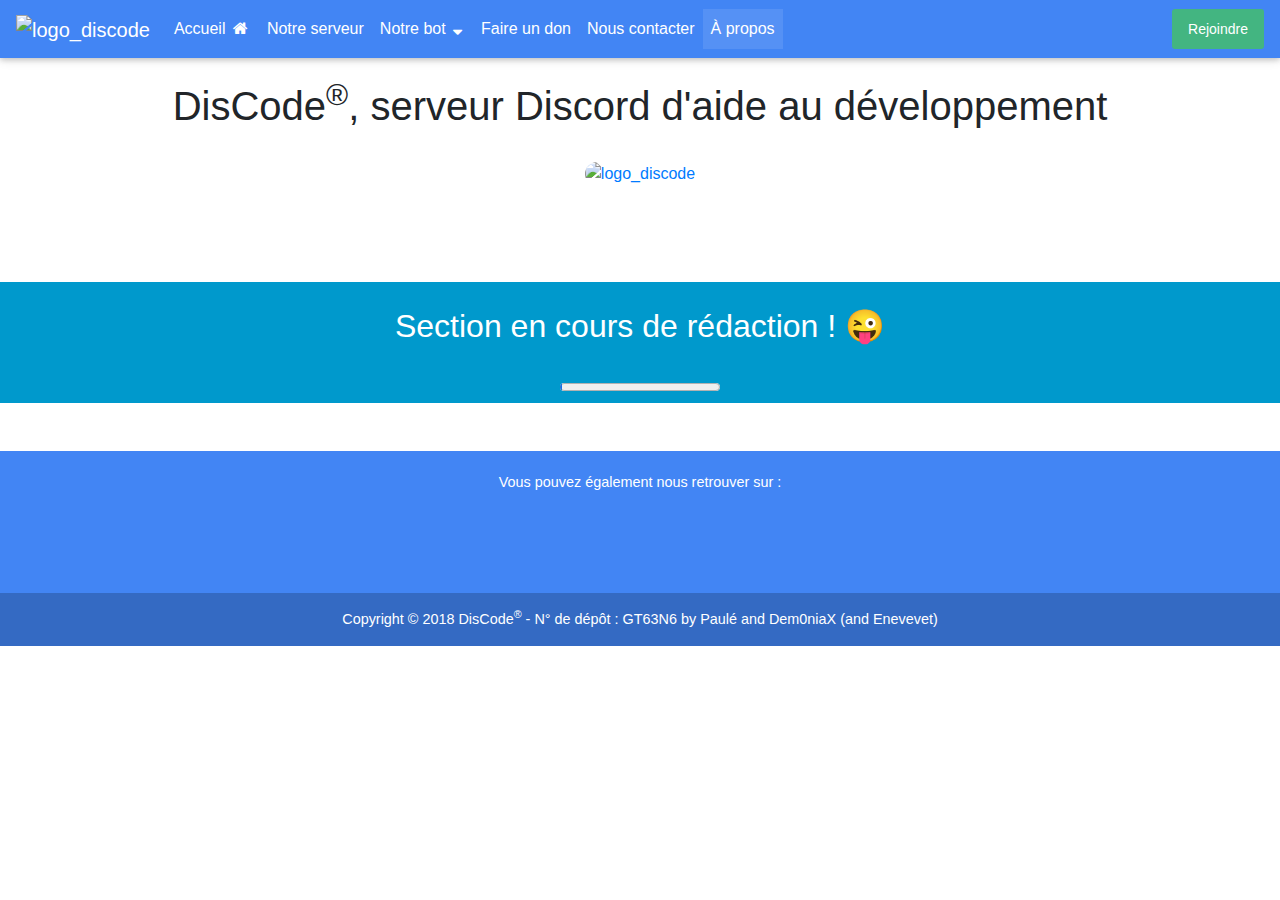
==== about.html @ ecbebe66 "Barre de progression sur le about" ====
<!-- MADE WITH LOVE BY DEM0NIAX-->

<!DOCTYPE html>
<html lang="fr">

	<head>
		<meta charset="utf-8">
		<meta name="viewport" content="width=device-width, initial-scale=1, shrink-to-fit=no">
		<meta http-equiv="x-ua-compatible" content="ie=edge">
		<meta name="copyrighted-site-verification" content="40d26aee8c1798af" />
		<title>DisCode® - À propos</title>
		<link rel="icon" href="https://lc.cx/discodelogo" type="image/x-icon">
	  
		<!--Stylesheets-->
		<link href="css/bootstrap.min.css" rel="stylesheet">
  		<link href="css/mdb.min.css" rel="stylesheet">
  		<link href="css/style.css" rel="stylesheet">
		<link rel="stylesheet" href="https://cdnjs.cloudflare.com/ajax/libs/normalize/5.0.0/normalize.min.css">
		<link rel="stylesheet" href="https://maxcdn.bootstrapcdn.com/font-awesome/4.7.0/css/font-awesome.min.css">
		<link rel="stylesheet" href="https://use.fontawesome.com/releases/v5.5.0/css/all.css" integrity="sha384-B4dIYHKNBt8Bc12p+WXckhzcICo0wtJAoU8YZTY5qE0Id1GSseTk6S+L3BlXeVIU" crossorigin="anonymous">
		<!--End of stylesheets-->
	
	
	</head>

	<body>

		<!--Javascript references-->
		<script type="text/javascript" src="js/jquery-3.3.1.min.js"></script>
  		<script type="text/javascript" src="js/popper.min.js"></script>
  		<script type="text/javascript" src="js/app.js"></script>
  		<script type="text/javascript" src="js/bootstrap.min.js"></script>
  		<script type="text/javascript" src="js/mdb.min.js"></script>
		<!--End of JavaScript references-->
		
		<!--Navbar-->
		<nav class="navbar navbar-expand-lg navbar-dark primary-color">
			<a class="navbar-brand" href="index.html"><img src="https://lc.cx/discodelogo" height="50" alt="logo_discode"></a>
			<ul class="navbar-nav mr-auto">
				<li class="nav-item">
					<a class="nav-link" href="index.html">Accueil <i class="fa fa-home"></i></a>
				</li>
				<li class="nav-item">
					<a class="nav-link" href="server.html">Notre serveur</a>
				</li>
				<li class="nav-item dropdown">
					<a class="nav-link dropdown" id="navbarDropdownMenuLink" data-toggle="dropdown" aria-haspopup="true" aria-expanded="false" href="#">Notre bot <i class="fa fa-sort-down" aria-hidden="true"></i></a>
					<div class="dropdown-menu dropdown-black" aria-labelledby="navbarDropdownMenuLink">
        				<a class="dropdown-item" href="/bot/presentation.html">Présentation</a>
        				<a class="dropdown-item" href="/bot/commands.html">Commandes</a>
        				<a class="dropdown-item" href="/bot/invite.html">Inviter le bot</a>
        			</div>
				</li>
				<li class="nav-item">
					<a class="nav-link" href="donate.html">Faire un don</a>
				</li>
				<li class="nav-item">
					<a class="nav-link" href="contact.html">Nous contacter</a>
				</li>
				<li class="nav-item active">
					<a class="nav-link" href="about.html">À propos</a>
				</li>
			</ul>
			<a href='https://discord.gg/fdCpBBB'>
				<button type="button" class="invite-btn">Rejoindre</button>
				</a>
			</nav><br>
		<!--End of navbar-->

		<!--Real body-->
		<h1 class="fadeIn">DisCode<sup>®</sup>, serveur Discord d'aide au développement</h1><br>
		<a href="https://discodefr.github.io/images/discode.png"><img class="fadeIn" src="https://lc.cx/discodelogo" alt="logo_discode" style="border-radius: 150px; width: 150px; height: 150px;"></a>
		<br><br><br><br><br>

		<div class=blue-box>
			<br>
			<h2>Section en cours de rédaction ! 😜</h2><br>
			<progress value="1" max="100">1%</progress>
		</div><br><br>
		<!--End of real body-->
	</body>

	<!--Footer-->
	<footer class="page-footer font-small primary-color">
		<br>
		<p>Vous pouvez également nous retrouver sur :</p><br>
		<a class="tw-ic mr-3" role="button" target="_blank" href="https://twitter.com/DisCodeFr">
			<i class="fab fa-twitter fa-lg fa-2x"></i>
		</a> 
		<a class="ins-ic mr-3" role="button" target="_blank" href="https://instagram.com/discodefr">
			<i class="fab fa-instagram fa-lg fa-2x"></i>
		</a>
		<a class="git-ic mr-3" role="button" target="_blank" href="https://github.com/discodefr">
			<i class="fab fa-github fa-lg fa-2x"></i>
		</a>
		<a class="dis-ic mr-3" role="button" target="_blank" href="https://discord.gg/fdCpBBB">
			<i class="fab fa-discord fa-lg fa-2x"></i>
		</a>
		<p></p><br>
		<div class="footer-copyright text-center py-3">
			<a target='_blank' href='http://discode-r.copyright01.com/'>
				Copyright © 2018 DisCode<sup>®</sup> - N° de dépôt : GT63N6 by Paulé and Dem0niaX <span title="When he's not working xD">(and Enevevet)</span>
			</a>
		</div>
	</footer>
	<!--End of footer-->

</html>
---- css/style.css ----
/* Made by Dem0niaX*/

html {
	scroll-behavior: smooth;
}

body {
	text-align: center;
}

a {
	text-decoration: none;
}
.dropdown-item:hover {
	background-color: #769de8; 
}

.blue-box {
	border: 1px solid #0099CC;
	color: white;
	background: #0099CC;
}

.invite-btn {
	height: 40px;
	min-width: 90px;
	padding-left: 10px;
	padding-right: 10px;
	cursor: pointer;
	color: #ffffff;
	align-self: center;
	margin-left: 10px;
	line-height: 20px;
	width: auto;
	-webkit-transition: background-color .17s ease,color .17s ease;
	transition: background-color .17s ease,color .17s ease;
	-webkit-box-align: center;
	-webkit-box-pack: center;
	-webkit-user-select: none;
	align-items: center;
	background: none;
	font-family: Whitney,Helvetica Neue,Helvetica,Arial,sans-serif;
	border: none;
	border-radius: 3px;
	box-sizing: border-box;
	display: -webkit-box;
	display: -ms-flexbox;
	display: flex;
	font-size: 14px;
	font-weight: 500;
	justify-content: center;
	line-height: 16px;
	padding: 2px 16px;
	background-color: #43b581;
}

.invite-btn:hover {
	background-color: #3ca374;
}

.msg-error {
	color: #c65848;
  }

.g-recaptcha.error {
	border: solid 2px #c64848;
	padding: .2em;
	width: 19em;
}

.mr-3:hover {
	color: rgba(255,255,255,.75);
}
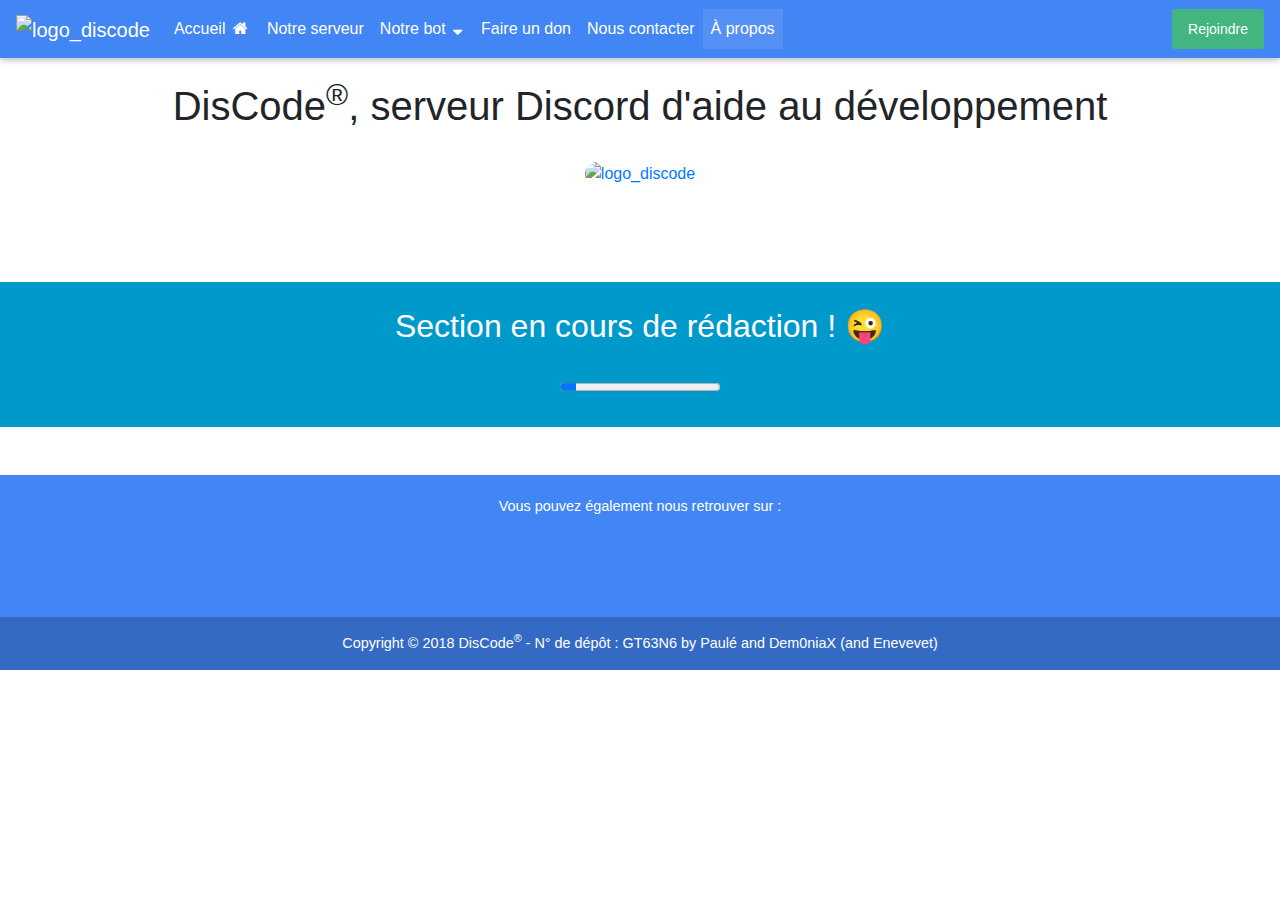
==== commit 06d7b23f: "Update de la progress Bar" ====
--- a/about.html
+++ b/about.html
@@ -75,7 +75,7 @@
 		<div class=blue-box>
 			<br>
 			<h2>Section en cours de rédaction ! 😜</h2><br>
-			<progress value="1" max="100">1%</progress>
+			<progress title="Page complétée à 10%" value="10" max="100">1%</progress><br><br>
 		</div><br><br>
 		<!--End of real body-->
 	</body>
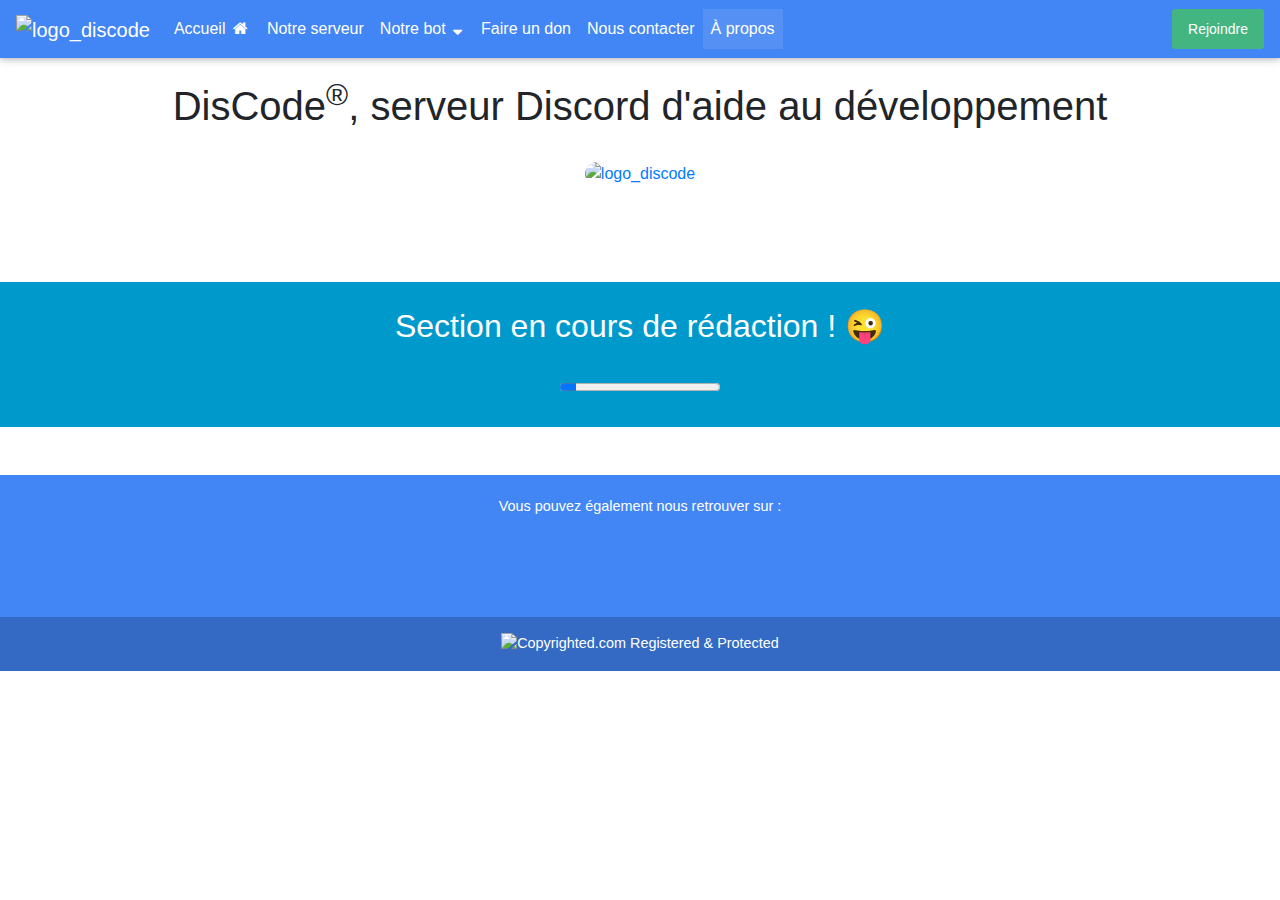
==== commit a6034f3f: "On a fait un vrai copyright..." ====
--- a/about.html
+++ b/about.html
@@ -7,9 +7,18 @@
 		<meta charset="utf-8">
 		<meta name="viewport" content="width=device-width, initial-scale=1, shrink-to-fit=no">
 		<meta http-equiv="x-ua-compatible" content="ie=edge">
-		<meta name="copyrighted-site-verification" content="40d26aee8c1798af" />
 		<title>DisCode® - À propos</title>
+		<link rel="canonical" href="https://discodefr.github.io/about" />
 		<link rel="icon" href="https://lc.cx/discodelogo" type="image/x-icon">
+		<meta name="copyrighted-site-verification" content="40d26aee8c1798af">
+		<meta name="description" content="Site officiel de DisCode®, serveur Discord d'aide au développement. https://discord.gg/fdCpBBB">
+		<meta property="og:url" content="https://discodefr.github.io/about">
+		<meta property="og:title" content="DisCode® - À propos">
+		<meta property="og:type" content="website">
+		<meta name="author" content="Dem0niaX, Paulé and Enevevet">
+		<meta property="og:description" content="Site officiel de DisCode®, serveur Discord d'aide au développement. https://discord.gg/fdCpBBB">
+		<meta property="og:image" content="https://lc.cx/discodelogo">
+		<meta property="og:site_name" content="DisCode®">
 	  
 		<!--Stylesheets-->
 		<link href="css/bootstrap.min.css" rel="stylesheet">
@@ -98,9 +107,7 @@
 		</a>
 		<p></p><br>
 		<div class="footer-copyright text-center py-3">
-			<a target='_blank' href='http://discode-r.copyright01.com/'>
-				Copyright © 2018 DisCode<sup>®</sup> - N° de dépôt : GT63N6 by Paulé and Dem0niaX <span title="When he's not working xD">(and Enevevet)</span>
-			</a>
+			<a class="copyrighted-badge" title="Copyrighted.com Registered &amp; Protected" target="_blank" href="https://www.copyrighted.com/website/5WsK3hZDD5GHZdCg"><img alt="Copyrighted.com Registered &amp; Protected" border="0" width="125" height="25" srcset="https://static.copyrighted.com/badges/125x25/01_1_2x.png 2x" src="https://static.copyrighted.com/badges/125x25/01_1.png" /></a><script src="https://static.copyrighted.com/badges/helper.js"></script>
 		</div>
 	</footer>
 	<!--End of footer-->
--- a/css/style.css
+++ b/css/style.css
@@ -70,4 +70,15 @@
 
 .mr-3:hover {
 	color: rgba(255,255,255,.75);
+}
+
+input[disabled]#sell_house_submit,
+input[disabled]#sell_house_submit:hover,
+input[disabled]#sell_house_submit:active,
+input[disabled]#sell_house_submit:focus { 
+	background: #CCCCCC;
+	box-shadow: none;
+	outline: none;
+	opacity: 0.5;
+	text-decoration: none;
 }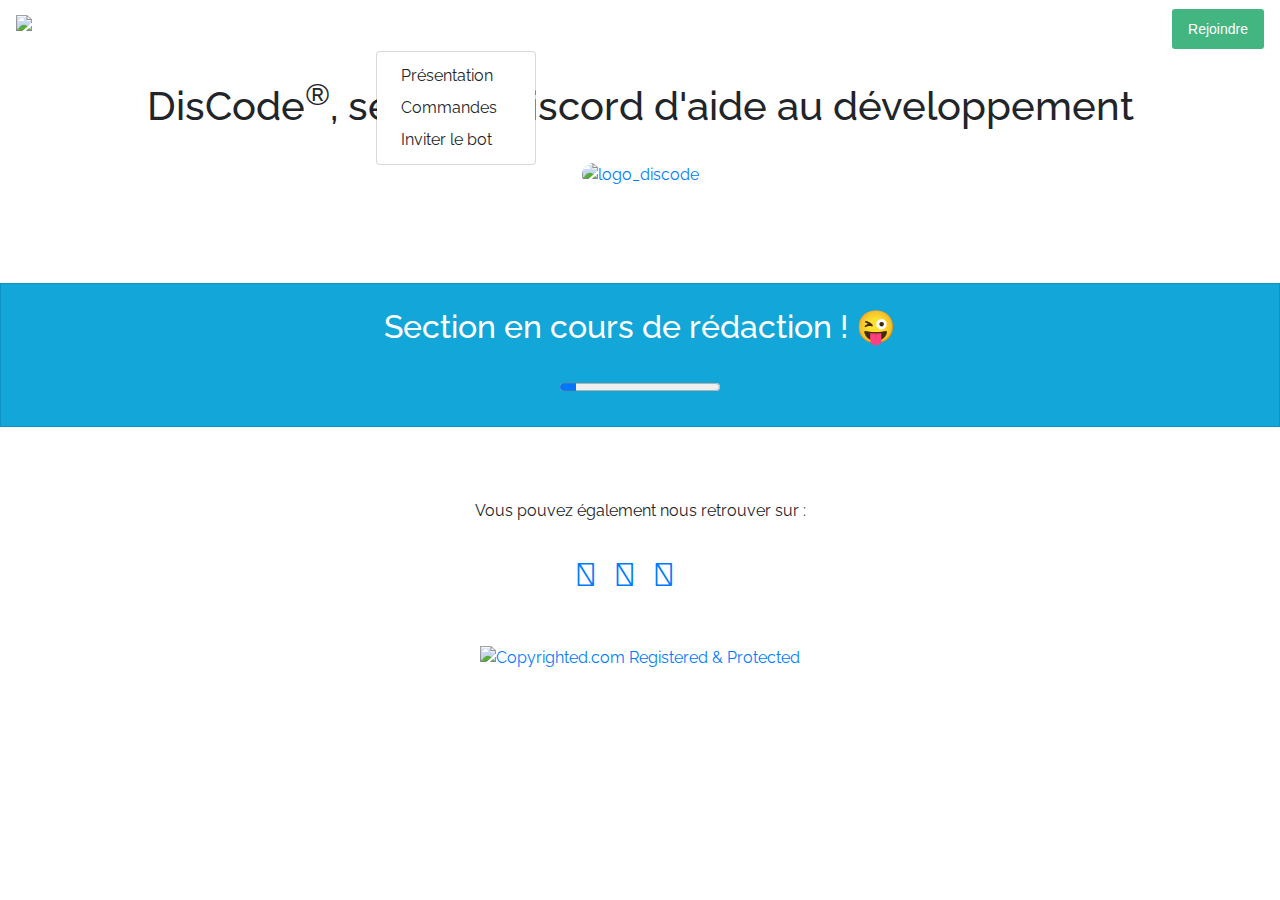
==== commit 0a2e15f9: "Exemple officiel de bootstrap ?" ====
--- a/about.html
+++ b/about.html
@@ -21,8 +21,8 @@
 		<meta property="og:site_name" content="DisCode®">
 	  
 		<!--Stylesheets-->
-		<link href="css/bootstrap.min.css" rel="stylesheet">
-  		<link href="css/mdb.min.css" rel="stylesheet">
+		<link rel="stylesheet" href="https://maxcdn.bootstrapcdn.com/bootstrap/4.1.3/css/bootstrap.min.css">
+		<link href="https://cdnjs.cloudflare.com/ajax/libs/mdbootstrap/4.5.15/css/mdb.min.css" rel="stylesheet">
   		<link href="css/style.css" rel="stylesheet">
 		<link rel="stylesheet" href="https://cdnjs.cloudflare.com/ajax/libs/normalize/5.0.0/normalize.min.css">
 		<link rel="stylesheet" href="https://maxcdn.bootstrapcdn.com/font-awesome/4.7.0/css/font-awesome.min.css">
@@ -35,11 +35,11 @@
 	<body>
 
 		<!--Javascript references-->
-		<script type="text/javascript" src="js/jquery-3.3.1.min.js"></script>
-  		<script type="text/javascript" src="js/popper.min.js"></script>
+		<script src="https://ajax.googleapis.com/ajax/libs/jquery/3.3.1/jquery.min.js"></script>
+		<script src="https://cdnjs.cloudflare.com/ajax/libs/popper.js/1.14.3/umd/popper.min.js"></script>
   		<script type="text/javascript" src="js/app.js"></script>
-  		<script type="text/javascript" src="js/bootstrap.min.js"></script>
-  		<script type="text/javascript" src="js/mdb.min.js"></script>
+  		<script src="https://maxcdn.bootstrapcdn.com/bootstrap/4.1.3/js/bootstrap.min.js"></script>
+  		<script type="text/javascript" src="https://cdnjs.cloudflare.com/ajax/libs/mdbootstrap/4.5.15/js/mdb.min.js"></script>
 		<!--End of JavaScript references-->
 		
 		<!--Navbar-->
@@ -47,7 +47,7 @@
 			<a class="navbar-brand" href="index.html"><img src="https://lc.cx/discodelogo" height="50" alt="logo_discode"></a>
 			<ul class="navbar-nav mr-auto">
 				<li class="nav-item">
-					<a class="nav-link" href="index.html">Accueil <i class="fa fa-home"></i></a>
+					<a class="nav-link" href="index.html">Accueil <i class="fab fa-home"></i></a>
 				</li>
 				<li class="nav-item">
 					<a class="nav-link" href="server.html">Notre serveur</a>
--- a/css/style.css
+++ b/css/style.css
@@ -1,4 +1,6 @@
 /* Made by Dem0niaX*/
+
+@import url('https://fonts.googleapis.com/css?family=Raleway');
 
 html {
 	scroll-behavior: smooth;
@@ -6,6 +8,7 @@
 
 body {
 	text-align: center;
+	font-family: 'Raleway', sans-serif;
 }
 
 a {
@@ -16,9 +19,9 @@
 }
 
 .blue-box {
-	border: 1px solid #0099CC;
+	border: 1px solid rgb(10, 148, 194);
 	color: white;
-	background: #0099CC;
+	background: rgb(18, 167, 216);
 }
 
 .invite-btn {
@@ -72,13 +75,60 @@
 	color: rgba(255,255,255,.75);
 }
 
-input[disabled]#sell_house_submit,
-input[disabled]#sell_house_submit:hover,
-input[disabled]#sell_house_submit:active,
-input[disabled]#sell_house_submit:focus { 
+input[disabled]#submitbtn,
+input[disabled]#submitbtn:hover,
+input[disabled]#submitbtn:active,
+input[disabled]#submitbtn:focus {
 	background: #CCCCCC;
 	box-shadow: none;
 	outline: none;
 	opacity: 0.5;
 	text-decoration: none;
+}
+
+.homenews {
+	background-color: #e1e1e1;
+	box-shadow: 0 4px 8px 0 rgba(0, 0, 0, 0.2), 0 6px 20px 0 rgba(0, 0, 0, 0.19);
+	color: black;
+}
+
+.tweets div{
+	display:none;
+  	padding: 10px;
+  	background-color: #e1e1e1;
+}
+
+#loadMore {
+	height: 40px;
+	width: 175px;
+	text-align: center;
+	display: block;
+	margin: 0 auto;
+	cursor: pointer;
+	color: #ffffff;
+	align-self: center;
+	-webkit-transition: background-color .17s ease,color .17s ease;
+	transition: background-color .17s ease,color .17s ease;
+	-webkit-box-align: center;
+	-webkit-box-pack: center;
+	-webkit-user-select: none;
+	align-items: center;
+	background: none;
+	font-family: Whitney,Helvetica Neue,Helvetica,Arial,sans-serif;
+	border: none;
+	border-radius: 3px;
+	box-sizing: border-box;
+	display: -webkit-box;
+	display: -ms-flexbox;
+	display: flex;
+	font-size: 14px;
+	font-weight: 500;
+	justify-content: center;
+	line-height: 16px;
+	padding: 2px 16px;
+	background-color: #4377b3;
+}
+
+#loadMore:hover {
+	background-color: #81b0e6;
 }